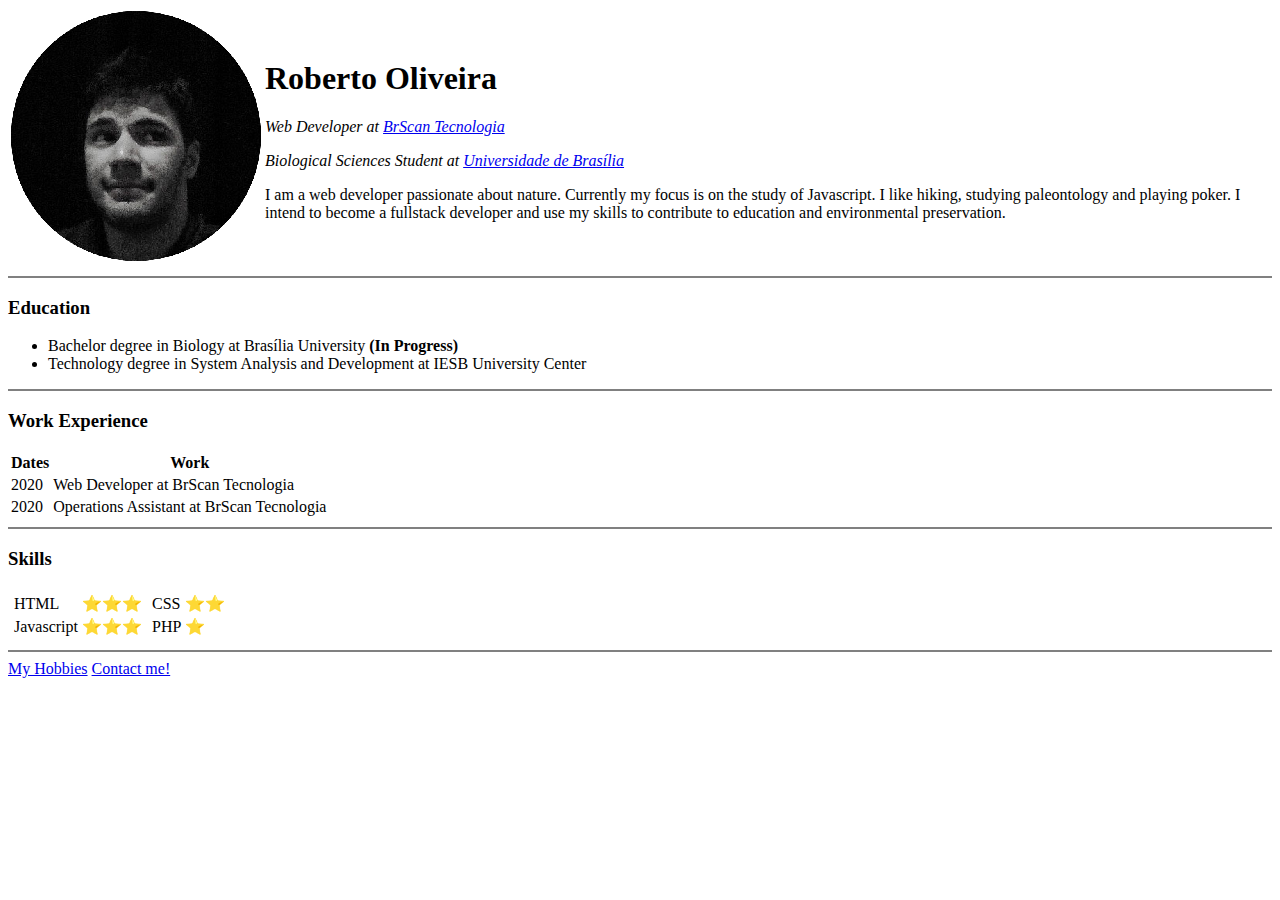
==== index.html @ a47de4ba "Add initial CV website files" ====
<!DOCTYPE html>
<html lang="en">

<head>
    <meta charset="UTF-8">
    <meta name="viewport" content="width=device-width, initial-scale=1.0">
    <link rel="stylesheet" href="_css/style.css">
    <title>Roberto's Personal Site🦖</title>
</head>

<body>
    <table>
        <tr>
            <td><img class="profile" src="_img/roberto-picture.png" alt="roberto profile picture"></td>
            <td>
                <h1>Roberto Oliveira</h1>
                <p><em> Web Developer at <a href="https://www.brscan.com.br/" target="_blank">BrScan Tecnologia</a></em>
                </p>
                <p><em>Biological Sciences Student at <a href="https://www.unb.br/" target="_blank">Universidade de
                            Brasília</a></em></p>
                <p>
                    I am a web developer passionate about nature. Currently my focus is on the study of Javascript. I
                    like hiking,
                    studying paleontology and playing poker. I intend to become a fullstack developer and use my skills
                    to
                    contribute to education and environmental preservation.</p>
            </td>
        </tr>
    </table>
    <hr size="2" noshade>
    <h3>Education</h3>
    <ul>
        <li>Bachelor degree in Biology at Brasília University <strong>(In Progress)</strong></li>
        <li>Technology degree in System Analysis and Development at IESB University Center</li>
    </ul>
    <hr size="2" noshade>
    <h3>Work Experience</h3>
    <table>
        <thead>
            <th>Dates</th>
            <th>Work</th>
        </thead>
        <tbody>
            <tr>
                <td>2020</td>
                <td>Web Developer at BrScan Tecnologia</td>
            </tr>
            <tr>
                <td>2020</td>
                <td>Operations Assistant at BrScan Tecnologia</td>
            </tr>
        </tbody>
    </table>
    <hr size="2" noshade>
    <h3>Skills</h3>
    <table>
        <tr>
            <td>
                <table>
                    <tr>
                        <td>HTML</td>
                        <td>⭐⭐⭐</td>
                    </tr>
                    <tr>
                        <td>Javascript</td>
                        <td>⭐⭐⭐</td>
                    </tr>
                </table>
            </td>
            <td>
                <table>
                    <tr>
                        <td>CSS</td>
                        <td>⭐⭐</td>
                    </tr>
                    <tr>
                        <td>PHP</td>
                        <td>⭐</td>
                    </tr>
                </table>
            </td>
        </tr>
    </table>
    <hr size="2" noshade>
    <a href="hobbies.html">My Hobbies</a>
    <a href="contact.html">Contact me!</a>
</body>

</html>
---- _css/style.css ----
@charset "UTF-8";
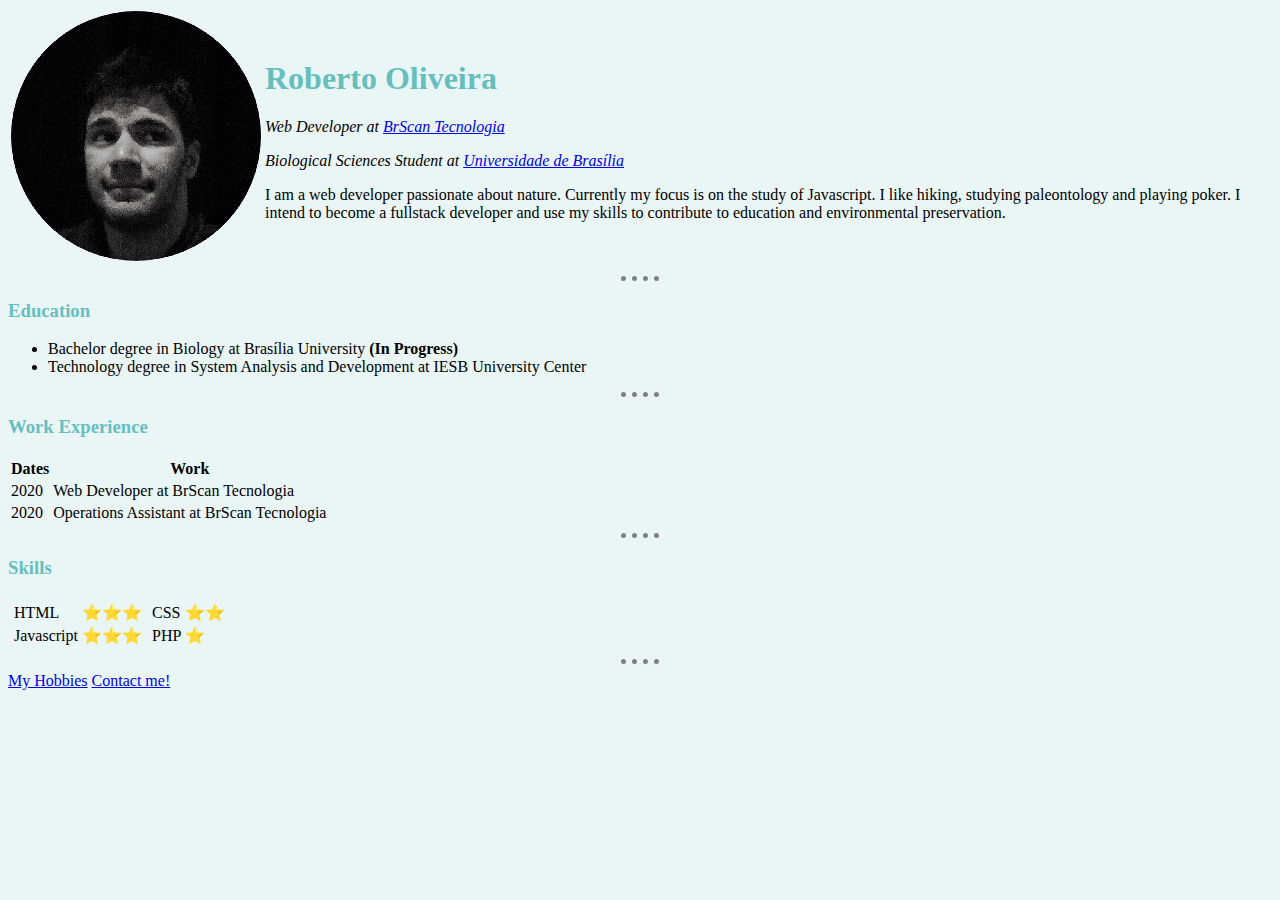
==== commit 71c16da4: "Add external css" ====
--- a/index.html
+++ b/index.html
@@ -27,13 +27,13 @@
             </td>
         </tr>
     </table>
-    <hr size="2" noshade>
+    <hr>
     <h3>Education</h3>
     <ul>
         <li>Bachelor degree in Biology at Brasília University <strong>(In Progress)</strong></li>
         <li>Technology degree in System Analysis and Development at IESB University Center</li>
     </ul>
-    <hr size="2" noshade>
+    <hr>
     <h3>Work Experience</h3>
     <table>
         <thead>
@@ -51,7 +51,7 @@
             </tr>
         </tbody>
     </table>
-    <hr size="2" noshade>
+    <hr>
     <h3>Skills</h3>
     <table>
         <tr>
@@ -81,7 +81,7 @@
             </td>
         </tr>
     </table>
-    <hr size="2" noshade>
+    <hr>
     <a href="hobbies.html">My Hobbies</a>
     <a href="contact.html">Contact me!</a>
 </body>
--- a/_css/style.css
+++ b/_css/style.css
@@ -1 +1,15 @@
 @charset "UTF-8";
+body {
+    background-color: #EAF6F6;
+}
+
+hr {
+    border-color: grey;
+    border-style: dotted none none;
+    border-width: 5px;
+    width: 3%;
+}
+
+h1, h3 {
+    color: #66BFBF;
+}